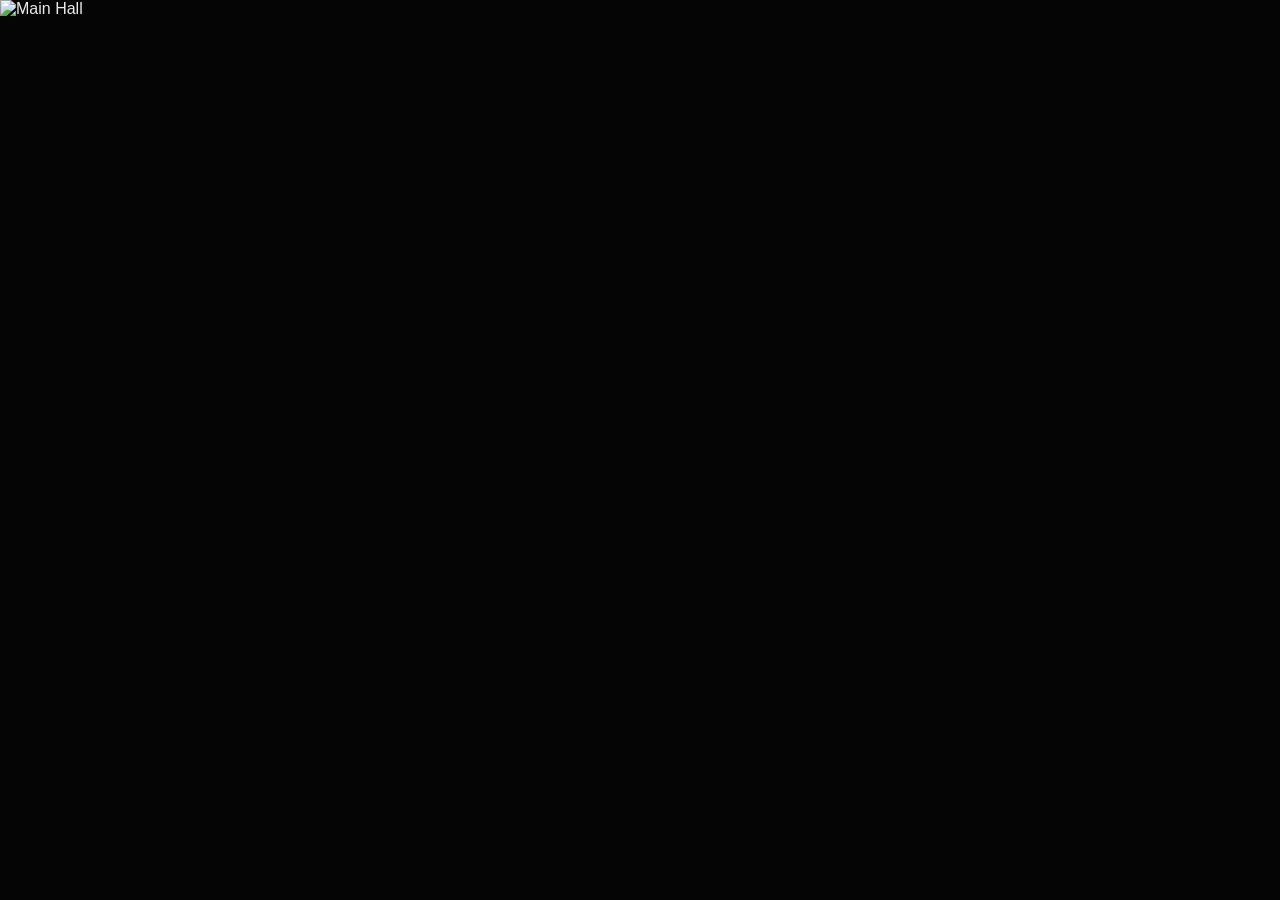
==== index.html @ 1fa4c633 "feat: scaffold virtual gallery foundation with vanilla web technologies" ====
<!DOCTYPE html>
<html lang="en">
<head>
    <meta charset="UTF-8">
    <meta name="viewport" content="width=device-width, initial-scale=1.0">
    <title>The Virtual Gallery</title>
    <link rel="stylesheet" href="styles.css">
</head>
<body>
    <div id="app">
        <!-- Landscape enforcement overlay for mobile -->
        <div id="landscape-prompt" class="hidden">
            <div class="prompt-content">
                <svg width="48" height="48" viewBox="0 0 24 24" fill="none" stroke="currentColor" stroke-width="2">
                    <rect x="4" y="8" width="16" height="8" rx="2" ry="2" transform="rotate(-90 12 12)"></rect>
                    <path d="M16 4h2a2 2 0 0 1 2 2v2"></path>
                    <path d="M20 16v2a2 2 0 0 1-2 2h-2"></path>
                </svg>
                <p>Please rotate your device for the best experience.</p>
            </div>
        </div>

        <!-- Fade transition overlay -->
        <div id="fade-overlay"></div>

        <!-- Main Hall View -->
        <div id="main-hall" class="view active">
            <div class="image-container">
                <img src="assets/main_hall.jpg" alt="Main Hall" id="main-hall-img" usemap="#hall-map">
                <map name="hall-map" id="hall-map">
                    <!-- Placeholder coordinates, to be updated dynamically or specifically -->
                    <!-- Coordinates format: x1,y1,x2,y2,x3,y3... for polygons -->
                    <area target="" alt="Architecture" title="Architecture" href="#" coords="10,10,100,10,100,100,10,100" shape="poly" data-room="architecture">
                    <area target="" alt="Design" title="Design" href="#" coords="150,10,250,10,250,100,150,100" shape="poly" data-room="design">
                    <area target="" alt="Research" title="Research" href="#" coords="300,10,400,10,400,100,300,100" shape="poly" data-room="research">
                    <area target="" alt="Large P" title="Large P" href="#" coords="450,10,550,10,550,100,450,100" shape="poly" data-room="large-p">
                </map>
            </div>
        </div>

        <!-- Sub Room View -->
        <div id="sub-room" class="view">
            <div class="image-container">
                <img src="" alt="Room" id="sub-room-img">
                <button id="back-btn" class="diegetic-btn">
                    <span class="glow-text">&lt; Back to Main Hall</span>
                </button>
                <div id="room-content">
                    <h1 id="room-title">Room</h1>
                </div>
            </div>
        </div>
    </div>

    <script src="script.js"></script>
    <script src="imagemap.js"></script>
</body>
</html>
---- styles.css ----
/* General Resets and Layout */
* {
    margin: 0;
    padding: 0;
    box-sizing: border-box;
}

body, html {
    width: 100%;
    height: 100%;
    overflow: hidden; /* Prevent scrolling, fully spatial */
    background-color: #050505;
    color: #eaeaea;
    font-family: 'Helvetica Neue', Helvetica, Arial, sans-serif;
}

#app {
    width: 100%;
    height: 100%;
    position: relative;
}

/* Views (Main Hall vs Sub Rooms) */
.view {
    position: absolute;
    top: 0;
    left: 0;
    width: 100%;
    height: 100%;
    opacity: 0;
    visibility: hidden;
    transition: opacity 0.4s ease-in-out;
}

.view.active {
    opacity: 1;
    visibility: visible;
}

/* Image Container */
.image-container {
    width: 100%;
    height: 100%;
    display: flex;
    justify-content: center;
    align-items: center;
    position: relative;
}

.image-container img {
    width: 100%;
    height: 100%;
    object-fit: cover; /* Ensures the image covers the viewport without distortion */
    object-position: center;
}

/* Fade Transition Overlay */
#fade-overlay {
    position: fixed;
    top: 0;
    left: 0;
    width: 100%;
    height: 100%;
    background-color: #000;
    z-index: 9999;
    opacity: 0;
    pointer-events: none; /* Allows clicks to pass through when not fading */
    transition: opacity 0.4s ease-in-out;
}

#fade-overlay.active {
    opacity: 1;
    pointer-events: auto; /* Block clicks during fade */
}

/* Diegetic UI Elements */
.diegetic-btn {
    position: absolute;
    top: 5%;
    left: 5%;
    background: transparent;
    border: none;
    color: #fff;
    cursor: pointer;
    font-size: 1.2rem;
    z-index: 100;
    padding: 10px 20px;
    border: 1px solid rgba(255, 255, 255, 0.2);
    border-radius: 4px;
    background: rgba(0, 0, 0, 0.4);
    backdrop-filter: blur(4px);
    transition: all 0.3s ease;
}

.diegetic-btn:hover {
    background: rgba(0, 0, 0, 0.6);
    border-color: rgba(255, 255, 255, 0.5);
    box-shadow: 0 0 10px rgba(255, 255, 255, 0.2);
}

.glow-text {
    text-shadow: 0 0 8px rgba(255, 255, 255, 0.6);
}

#room-content {
    position: absolute;
    bottom: 10%;
    left: 5%;
    z-index: 100;
    background: rgba(0, 0, 0, 0.6);
    padding: 20px;
    border-radius: 8px;
    backdrop-filter: blur(5px);
    max-width: 400px;
}

#room-title {
    font-size: 2rem;
    margin-bottom: 10px;
    text-transform: uppercase;
    letter-spacing: 2px;
}

/* Landscape Prompt for Mobile */
#landscape-prompt {
    position: fixed;
    top: 0;
    left: 0;
    width: 100%;
    height: 100%;
    background-color: #050505;
    z-index: 10000;
    display: flex;
    justify-content: center;
    align-items: center;
    flex-direction: column;
    color: #fff;
    opacity: 1;
    visibility: visible;
    transition: opacity 0.3s ease;
}

#landscape-prompt.hidden {
    opacity: 0;
    visibility: hidden;
    pointer-events: none;
}

.prompt-content {
    text-align: center;
    display: flex;
    flex-direction: column;
    align-items: center;
    gap: 20px;
}

.prompt-content svg {
    animation: rotatePhone 2s infinite ease-in-out;
}

@keyframes rotatePhone {
    0% { transform: rotate(0deg); }
    50% { transform: rotate(90deg); }
    100% { transform: rotate(90deg); }
}

/* Media Queries for Orientation */
@media screen and (orientation: landscape) {
    #landscape-prompt {
        display: none !important;
    }
}

@media screen and (orientation: portrait) and (max-width: 768px) {
    #landscape-prompt {
        display: flex !important;
    }
}
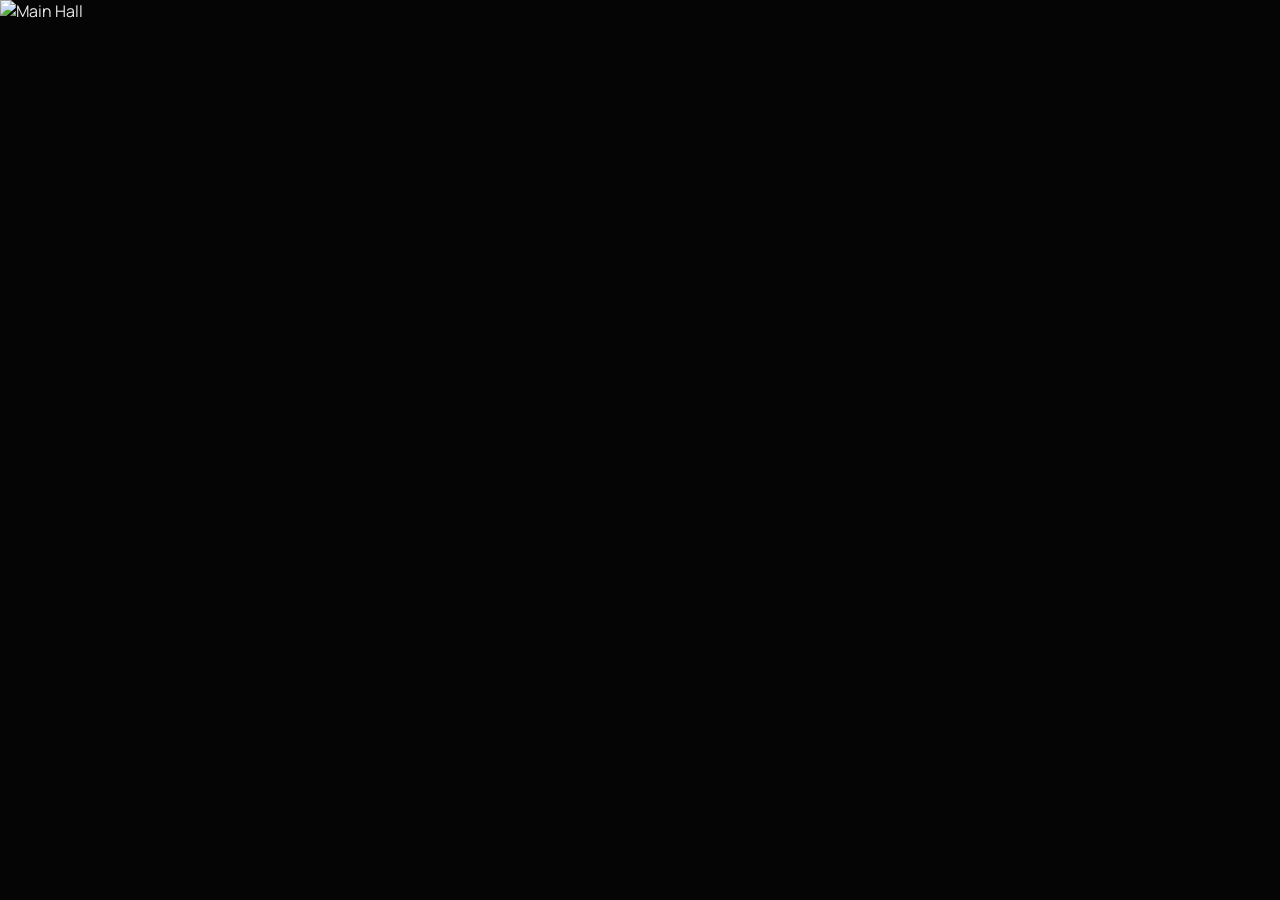
==== commit 21566c08: "style: apply Google Font 'Manrope' globally" ====
--- a/index.html
+++ b/index.html
@@ -4,6 +4,9 @@
     <meta charset="UTF-8">
     <meta name="viewport" content="width=device-width, initial-scale=1.0">
     <title>The Virtual Gallery</title>
+    <link rel="preconnect" href="https://fonts.googleapis.com">
+    <link rel="preconnect" href="https://fonts.gstatic.com" crossorigin>
+    <link href="https://fonts.googleapis.com/css2?family=Manrope:wght@200..800&display=swap" rel="stylesheet">
     <link rel="stylesheet" href="styles.css">
 </head>
 <body>
--- a/styles.css
+++ b/styles.css
@@ -11,7 +11,7 @@
     overflow: hidden; /* Prevent scrolling, fully spatial */
     background-color: #050505;
     color: #eaeaea;
-    font-family: 'Helvetica Neue', Helvetica, Arial, sans-serif;
+    font-family: 'Manrope', 'Helvetica Neue', Helvetica, Arial, sans-serif;
 }
 
 #app {
